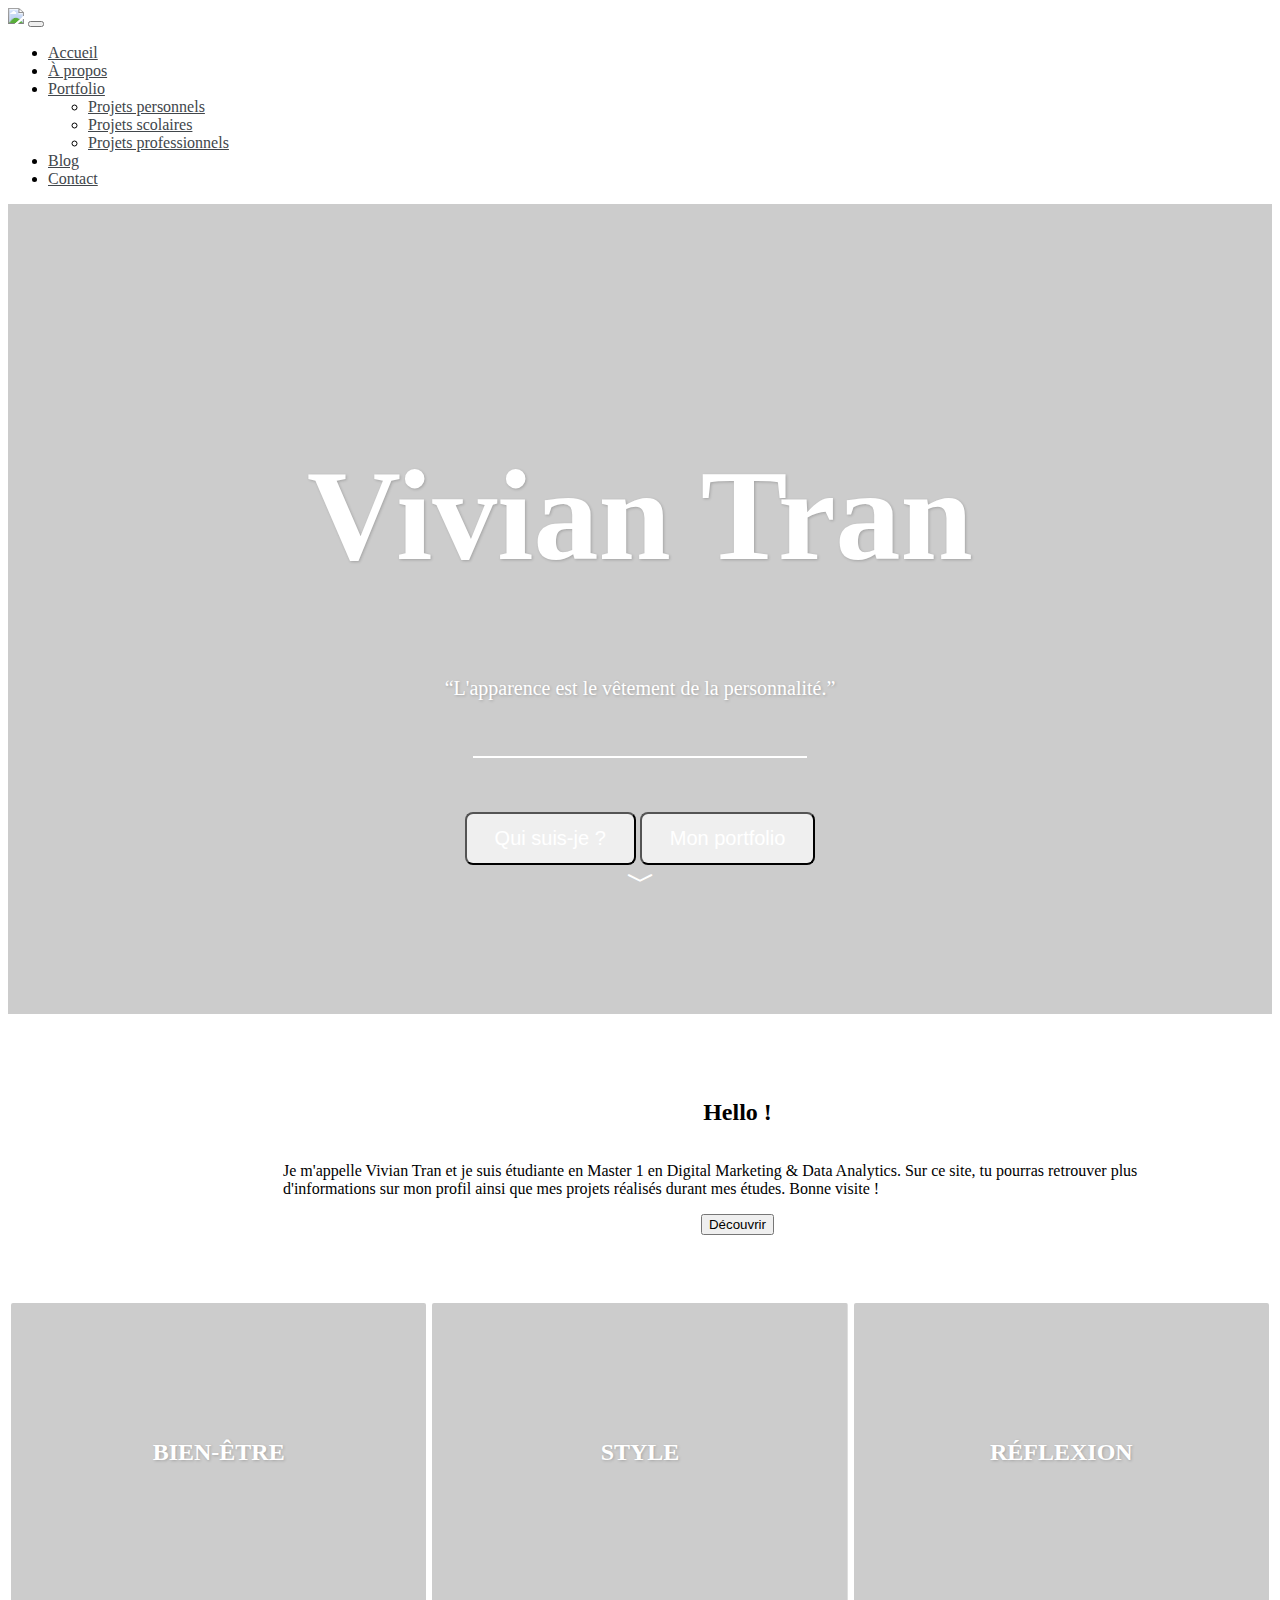
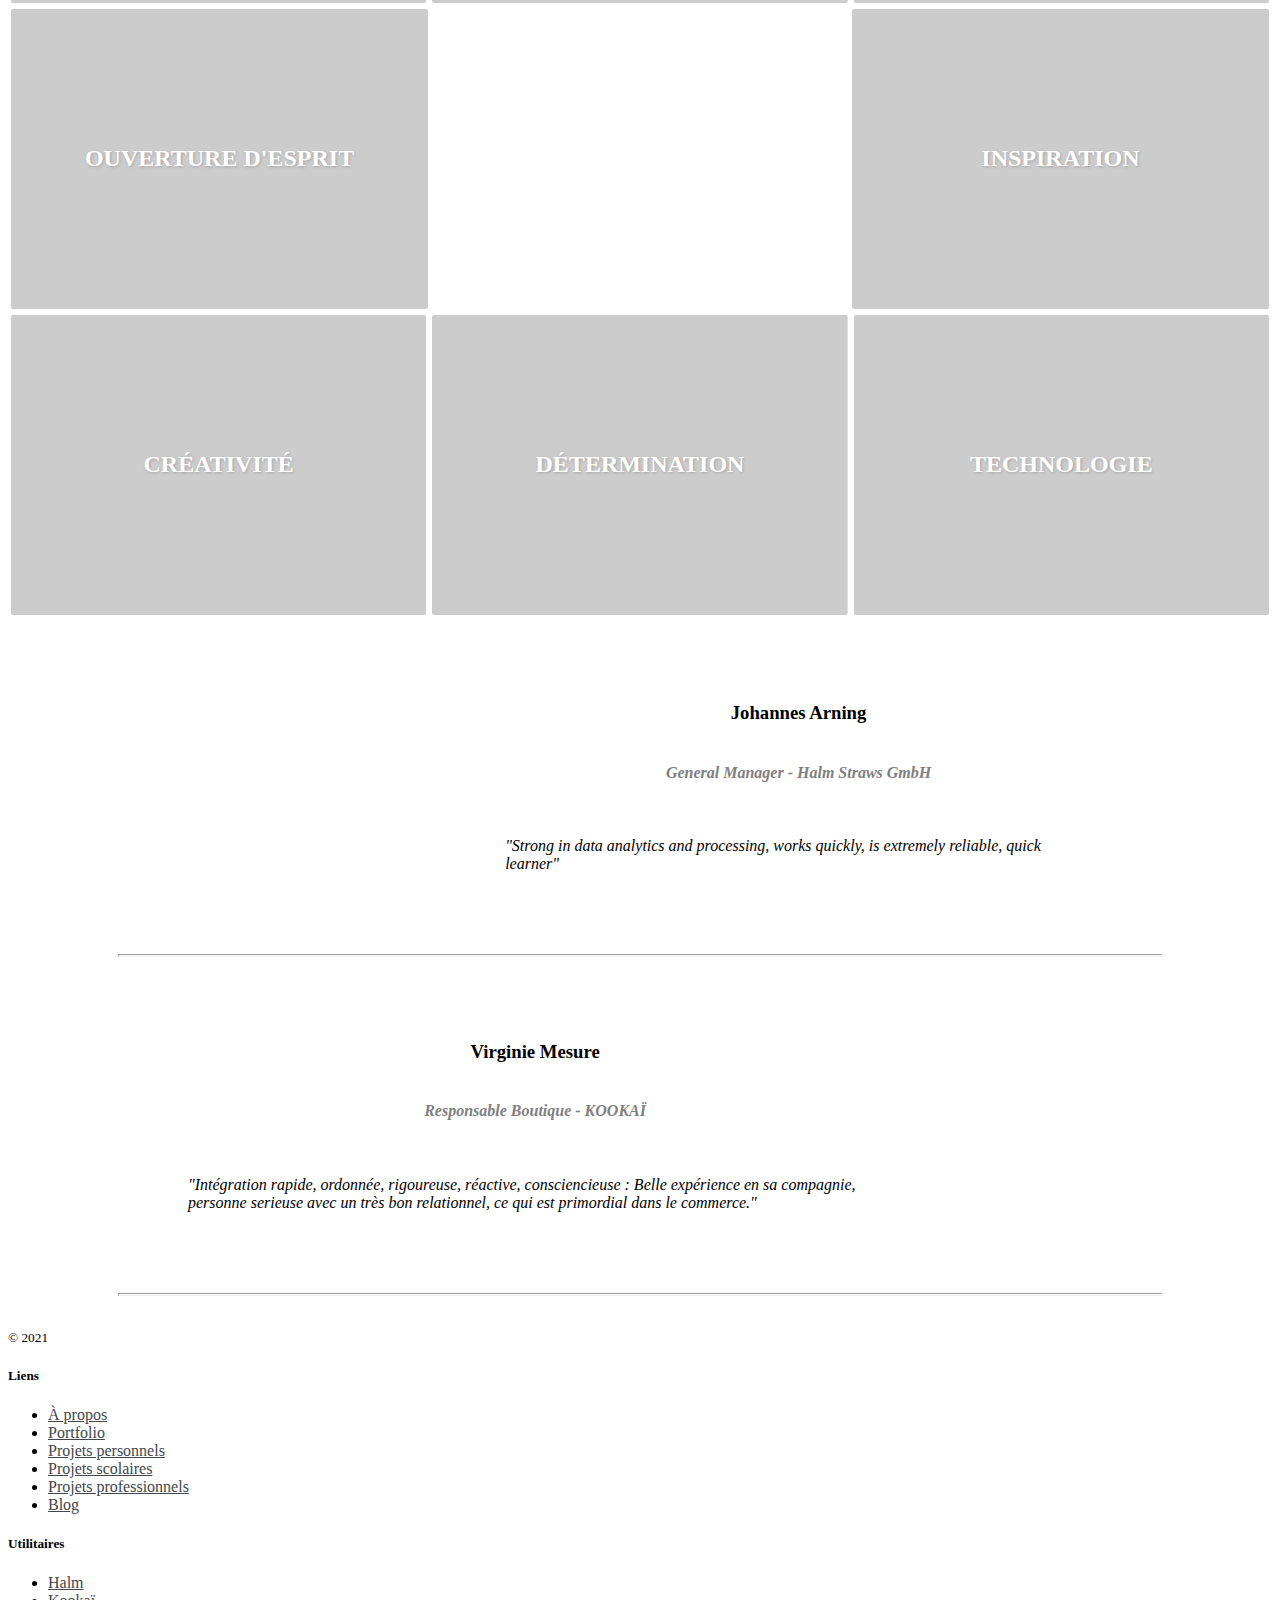
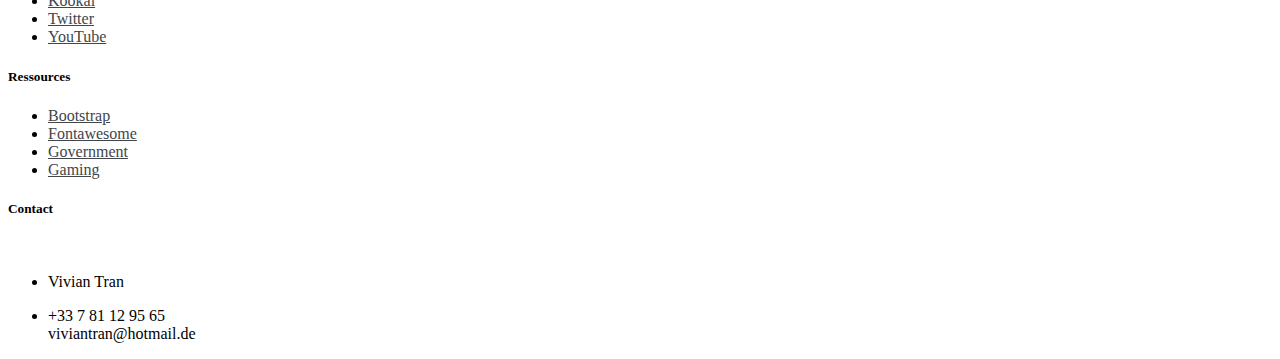
==== index.html @ 2933b95d "update1" ====
<!DOCTYPE html>
<html>	
	<head>
		<meta charset="utf-8">
		<title>Portfolio Vivian Tran</title>

		<link href="https://cdn.jsdelivr.net/npm/bootstrap@5.0.0-beta1/dist/css/bootstrap.min.css" rel="stylesheet" integrity="sha384-giJF6kkoqNQ00vy+HMDP7azOuL0xtbfIcaT9wjKHr8RbDVddVHyTfAAsrekwKmP1" crossorigin="anonymous">
		<link rel="stylesheet" href="https://cdn.jsdelivr.net/npm/bootstrap-icons@1.3.0/font/bootstrap-icons.css">
    <script src="https://kit.fontawesome.com/a283b97068.js" crossorigin="anonymous"></script>
		<link rel="stylesheet" href="css/style.css">
	</head>
	<body>


	<nav class="navbar navbar-expand-lg navbar-light bg-light">
  <div class="container-fluid">
    <a class="navbar-brand" href="index.html"><img src="images/Logo-secondaire-noir.gif" class="logo"></a>
    <button class="navbar-toggler" type="button" data-bs-toggle="collapse" data-bs-target="#navbarNavDropdown" aria-controls="navbarNavDropdown" aria-expanded="false" aria-label="Toggle navigation">
      <span class="navbar-toggler-icon"></span>
    </button>
    <div class="collapse navbar-collapse justify-content-end" id="navbarNavDropdown">
      <ul class="navbar-nav align-items-end">
        <li class="nav-item">
          <a class="nav-link active" aria-current="page" href="index.html">Accueil</a>
        </li>
        <li class="nav-item">
          <a class="nav-link" href="profil.html">À propos</a>
        </li>

        <li class="nav-item dropdown">
          <a class="nav-link dropdown-toggle" href="portfolio.html" id="navbarDropdownMenuLink" role="button" data-bs-toggle="dropdown" aria-expanded="false">
            Portfolio
          </a>
          <ul class="dropdown-menu" aria-labelledby="navbarDropdownMenuLink">
            <li><a class="dropdown-item" href="personnel.html">Projets personnels</a></li>
            <li><a class="dropdown-item" href="scolaire.html">Projets scolaires</a></li>
            <li><a class="dropdown-item" href="professionnel.html">Projets professionnels</a></li>
          </ul>
        </li>
        <li class="nav-item">
          <a class="nav-link" href="blog.html">Blog</a>
        </li>        <li class="nav-item">
          <a class="nav-link" href="contact.html">Contact</a>
        </li>
      </ul>
    </div>
  </div>
</nav>

	<div class="banner">
  		<div class="banner-content">
   			<h1><strong>Vivian Tran</strong></h1>
    		<p>“L'apparence est le vêtement de la personnalité.”</p>
    		<br><br>
    		<center><div class="col-xs-6 col-xs-offset-3 col-sm-4 col-sm-offset-4 border-line" style="border: 1px solid white; width: 50%;"></div></center>
    		<br><br><br>
    		<center><button class="btn btn-outline-light" onclick=window.location.href='profil.html'>Qui suis-je ?</button>
    		<button class="btn btn-outline-light" onclick=window.location.href='portfolio.html'>Mon portfolio</button></center>
  		</div>

  		<div id="contenu-chevron">
		    <div class="d-flex justify-content-center align-items-end" style="margin:auto;">
        		<a href="#section-bas-first"><i class="bi bi-chevron-compact-down" style="font-size: 30px; color: #fff;"></i></a>
    		</div>
		  </div>
	</div>

<div id="section-bas-first" class="container">
	<div class="presentation">
		<img src="images/profil3.png">
		<div class="texte1">
	    	<h2>Hello !</h2>
		    <p>Je m'appelle Vivian Tran et je suis étudiante en Master 1 en Digital Marketing &amp; Data Analytics. Sur ce site, tu pourras retrouver plus d'informations sur mon profil ainsi que mes projets réalisés durant mes études. Bonne visite !</p>
		    <button class="btn btn-outline-dark" onclick="window.location.href='profil.html';">Découvrir</button>
	    </div>
	</div>
</div>

<div class="cards">
  <div class="card-element" style="background-image: linear-gradient(rgba(0,0,0,0.2), rgba(0,0,0,0.2)), url(https://images.unsplash.com/photo-1487700160041-babef9c3cb55?ixid=MXwxMjA3fDB8MHxwaG90by1wYWdlfHx8fGVufDB8fHw%3D&ixlib=rb-1.2.1&auto=format&fit=crop&w=1635&q=80)">
    BIEN-ÊTRE
  </div>

  <div class="card-element" style="background-image: linear-gradient(rgba(0,0,0,0.2), rgba(0,0,0,0.2)), url(https://images.unsplash.com/photo-1551232864-3f0890e580d9?ixid=MXwxMjA3fDB8MHxwaG90by1wYWdlfHx8fGVufDB8fHw%3D&ixlib=rb-1.2.1&auto=format&fit=crop&w=668&q=80)">
    STYLE
  </div>

  <div class="card-element" style="background-image: linear-gradient(rgba(0,0,0,0.2), rgba(0,0,0,0.2)), url(https://images.unsplash.com/reserve/LJIZlzHgQ7WPSh5KVTCB_Typewriter.jpg?ixid=MXwxMjA3fDB8MHxwaG90by1wYWdlfHx8fGVufDB8fHw%3D&ixlib=rb-1.2.1&auto=format&fit=crop&w=682&q=80)">
    RÉFLEXION
  </div>
</div>

<div class="cards">
  <div class="card-element" style="background-image: linear-gradient(rgba(0,0,0,0.2), rgba(0,0,0,0.2)), url(https://images.unsplash.com/photo-1501419737817-eadda6b445e3?ixid=MXwxMjA3fDB8MHxwaG90by1wYWdlfHx8fGVufDB8fHw%3D&ixlib=rb-1.2.1&auto=format&fit=crop&w=1568&q=80)">
    OUVERTURE D'ESPRIT
  </div>
<!--
  <div class="card-element" style="background-image: url(file:///Users/viviantran/Desktop/Projet%20site/images/Logo-secondaire-noir.gif)">
  </div>
-->
  <div class="card-element" style="background-image: linear-gradient(rgba(0,0,0,0.2), rgba(0,0,0,0.2)), url(https://images.unsplash.com/photo-1604537466573-5e94508fd243?ixid=MXwxMjA3fDB8MHxwaG90by1wYWdlfHx8fGVufDB8fHw%3D&ixlib=rb-1.2.1&auto=format&fit=crop&w=1649&q=80)">
    INSPIRATION
  </div>
</div>

<div class="cards">
  <div class="card-element" style="background-image: linear-gradient(rgba(0,0,0,0.2), rgba(0,0,0,0.2)), url(https://images.unsplash.com/photo-1514580426463-fd77dc4d0672?ixid=MXwxMjA3fDB8MHxwaG90by1wYWdlfHx8fGVufDB8fHw%3D&ixlib=rb-1.2.1&auto=format&fit=crop&w=660&q=80)">
    CRÉATIVITÉ
  </div>

  <div class="card-element" style="background-image: linear-gradient(rgba(0,0,0,0.2), rgba(0,0,0,0.2)), url(https://images.unsplash.com/photo-1423068657086-889315a2eba8?ixid=MXwxMjA3fDB8MHxwaG90by1wYWdlfHx8fGVufDB8fHw%3D&ixlib=rb-1.2.1&auto=format&fit=crop&w=1650&q=80)">
    DÉTERMINATION
  </div>

  <div class="card-element" style="background-image: linear-gradient(rgba(0,0,0,0.2), rgba(0,0,0,0.2)), url(https://images.unsplash.com/photo-1471897488648-5eae4ac6686b?ixlib=rb-1.2.1&ixid=MXwxMjA3fDB8MHxwaG90by1wYWdlfHx8fGVufDB8fHw%3D&auto=format&fit=crop&w=668&q=80)">
    TECHNOLOGIE
  </div>
</div>

	<div class="first-part">
		<img src="https://cdn.shopify.com/s/files/1/0250/9049/0473/products/HALM-Wiederverwendbare-strohhalm-gruene-smoothie-erdbeer-shake-20cm-trinkhalme_add91f1c-0cda-48d1-987c-b38d490fe98f_2000x.jpg?v=1604484084">
		  <div class="texte2">
	    	<h3>Johannes Arning</h3>
	    	<h4><i style="color: grey">General Manager - Halm Straws GmbH</i></h4>
	    	<br>
		    <p><i>"Strong in data analytics and processing, works quickly, is extremely reliable, quick learner"</i></p>
	    </div>
	</div>

<hr>

	<div class="second-part">
		<div class="texte2">
	    	<h3>Virginie Mesure</h3>
	    	<h4><i style="color: grey">Responsable Boutique - KOOKAÏ</i></h4>
	    	<br>
		    <p><i>"Intégration rapide, ordonnée, rigoureuse, réactive, consciencieuse : Belle expérience en sa compagnie, personne serieuse avec un très bon relationnel, ce qui est primordial dans le commerce."</i></p>
	    </div>
		<img src="https://media.glassdoor.com/sqll/411876/kookai-squarelogo-1449840880615.png">	</div>
  </div>

<hr>  

<footer class="container py-5">
  <div class="row">
    <div class="col-12 col-md">
      <a href="https://www.facebook.com/viviantn.tran"><i class="fab fa-facebook-f"></i></a>
      <a href="https://www.instagram.com/vivian_tr"><i class="fab fa-instagram"></i></a>
      <a href="https://www.pinterest.fr/viviantn_tran"><i class="fab fa-pinterest"></i></a>
      <a href="https://twitter.com/viviaantran"><i class="fab fa-twitter"></i></a>
      <a href="https://www.linkedin.com/in/viviantn-tran/"><i class="fab fa-linkedin-in"></i></a>
      <a href="https://www.youtube.com/channel/UCB0ZL1xEDXeTkDegW_uNZhg"><i class="fab fa-youtube"></i></a>
      <small class="d-block mb-3 text-muted">© 2021</small>
    </div>
    <div class="col-6 col-md">
      <h5>Liens</h5>
      <ul class="list-unstyled text-small">
        <li><a class="link-secondary" href="profil.html">À propos</a></li>
        <li><a class="link-secondary" href="portfolio.html">Portfolio</a></li>
        <li><a class="link-secondary" href="personnel.html">Projets personnels</a></li>
        <li><a class="link-secondary" href="scolaire.html">Projets scolaires</a></li>
        <li><a class="link-secondary" href="professionnel.html">Projets professionnels</a></li>
        <li><a class="link-secondary" href="blog.html">Blog</a></li>
      </ul>
    </div>
    <div class="col-6 col-md">
      <h5>Utilitaires</h5>
      <ul class="list-unstyled text-small">
        <li><a class="link-secondary" href="https://www.halm.co/">Halm</a></li>
        <li><a class="link-secondary" href="https://www.kookai.fr/">Kookaï</a></li>
        <li><a class="link-secondary" href="#">Twitter</a></li>
        <li><a class="link-secondary" href="#">YouTube</a></li>
      </ul>
    </div>
    <div class="col-6 col-md">
      <h5>Ressources</h5>
      <ul class="list-unstyled text-small">
        <li><a class="link-secondary" href="https://getbootstrap.com/">Bootstrap</a></li>
        <li><a class="link-secondary" href="https://fontawesome.com/">Fontawesome</a></li>
        <li><a class="link-secondary" href="#">Government</a></li>
        <li><a class="link-secondary" href="#">Gaming</a></li>
      </ul>
    </div>
    <div class="col-6 col-md">
      <h5>Contact</h5>
      <ul class="list-unstyled text-small">
        <br>
        <li><p>Vivian Tran</p></li>
        <li><p>+33 7 81 12 95 65 <br> viviantran@hotmail.de</p></li>
      </ul>
    </div>
  </div>
</footer>




    	<script src="https://cdn.jsdelivr.net/npm/bootstrap@5.0.0-beta1/dist/js/bootstrap.bundle.min.js" integrity="sha384-ygbV9kiqUc6oa4msXn9868pTtWMgiQaeYH7/t7LECLbyPA2x65Kgf80OJFdroafW" crossorigin="anonymous"></script>
	</body>
</html>
<!-- end of file -->
---- css/style.css ----
.logo{
	max-width: 33%;
}

.container-fluid {
	width: 100%;
}

#contenu-chevron{
	position: absolute;
    bottom: 5px;
    display: flex;
    width: 100%;
    left: 0;
    height: auto;
}


.banner {
  background-image: linear-gradient(135deg, rgba(0, 0, 0, 0.2) 0%, rgba(0, 0, 0, 0.2) 100%), url(https://images.unsplash.com/photo-1483354483454-4cd359948304?ixid=MXwxMjA3fDB8MHxwaG90by1wYWdlfHx8fGVufDB8fHw%3D&ixlib=rb-1.2.1&auto=format&fit=crop&w=1650&q=80);
  background-size: cover;
  background-repeat: no-repeat;
  height: 90vh;
  display: flex;
}

.banner-content {
  color: white;
  text-shadow: 1px 1px 3px rgba(0,0,0,0.2);
  margin: auto;
}

.banner-content h1 {
	display: flex;
	width: 100%;
	justify-content: center;
	font-size: 130px;
}

.banner-content p {
	display: flex;
	width: 100%;
	justify-content: center;
	font-size: 20px;
}

.banner-content button {
  background-color: none; /* Green */
  color: white;
  padding: 13px 28px;
  text-align: center;
  text-decoration: none;
  display: inline-block;
  font-size: 20px;
  border-radius: 8px;
}

.presentation {
	display: flex;
    margin: 65px 80px 65px 80px;
}

.presentation img {
	width:200px;
   clip-path:ellipse(50% 50%);
   margin-right: 70px;
}

.texte1 {
	display: flex;
	flex-direction: column;
	align-items: center;
}

.cards {
  padding: 3px 0;
  margin: auto;
  display: flex;
  justify-content: space-between;
}

.card-element {
 	width: 33%;
  	background-size: cover;
  	background-position: center;
  	height: 300px;
  	display: flex;
  	justify-content: center;
  	align-items: center;
  	color: white;
  	font-size: 24px;
  	font-weight: bold;
  	text-shadow: 1px 1px 3px rgba(0,0,0,0.2);
  	border-radius: 2px;
  	margin: 0px 3px 0px 3px;
}


hr {
	height: 1px;
	margin: 2rem 110px;
}

.first-part {
	display: flex;
    margin: 65px 180px 65px 180px;	
}

.first-part img {
	width:250px;
   clip-path:ellipse(50% 50%);
   margin-right: 70px;
}

.texte2 {
	display: flex;
	flex-direction: column;
	align-items: center;
}

.second-part {
	display: flex;
    margin: 65px 180px 65px 180px;	
}

.second-part img {
	width:250px;
   clip-path:ellipse(50% 50%);
   margin-left: 70px;
}

a {
  color: #41464b;
}
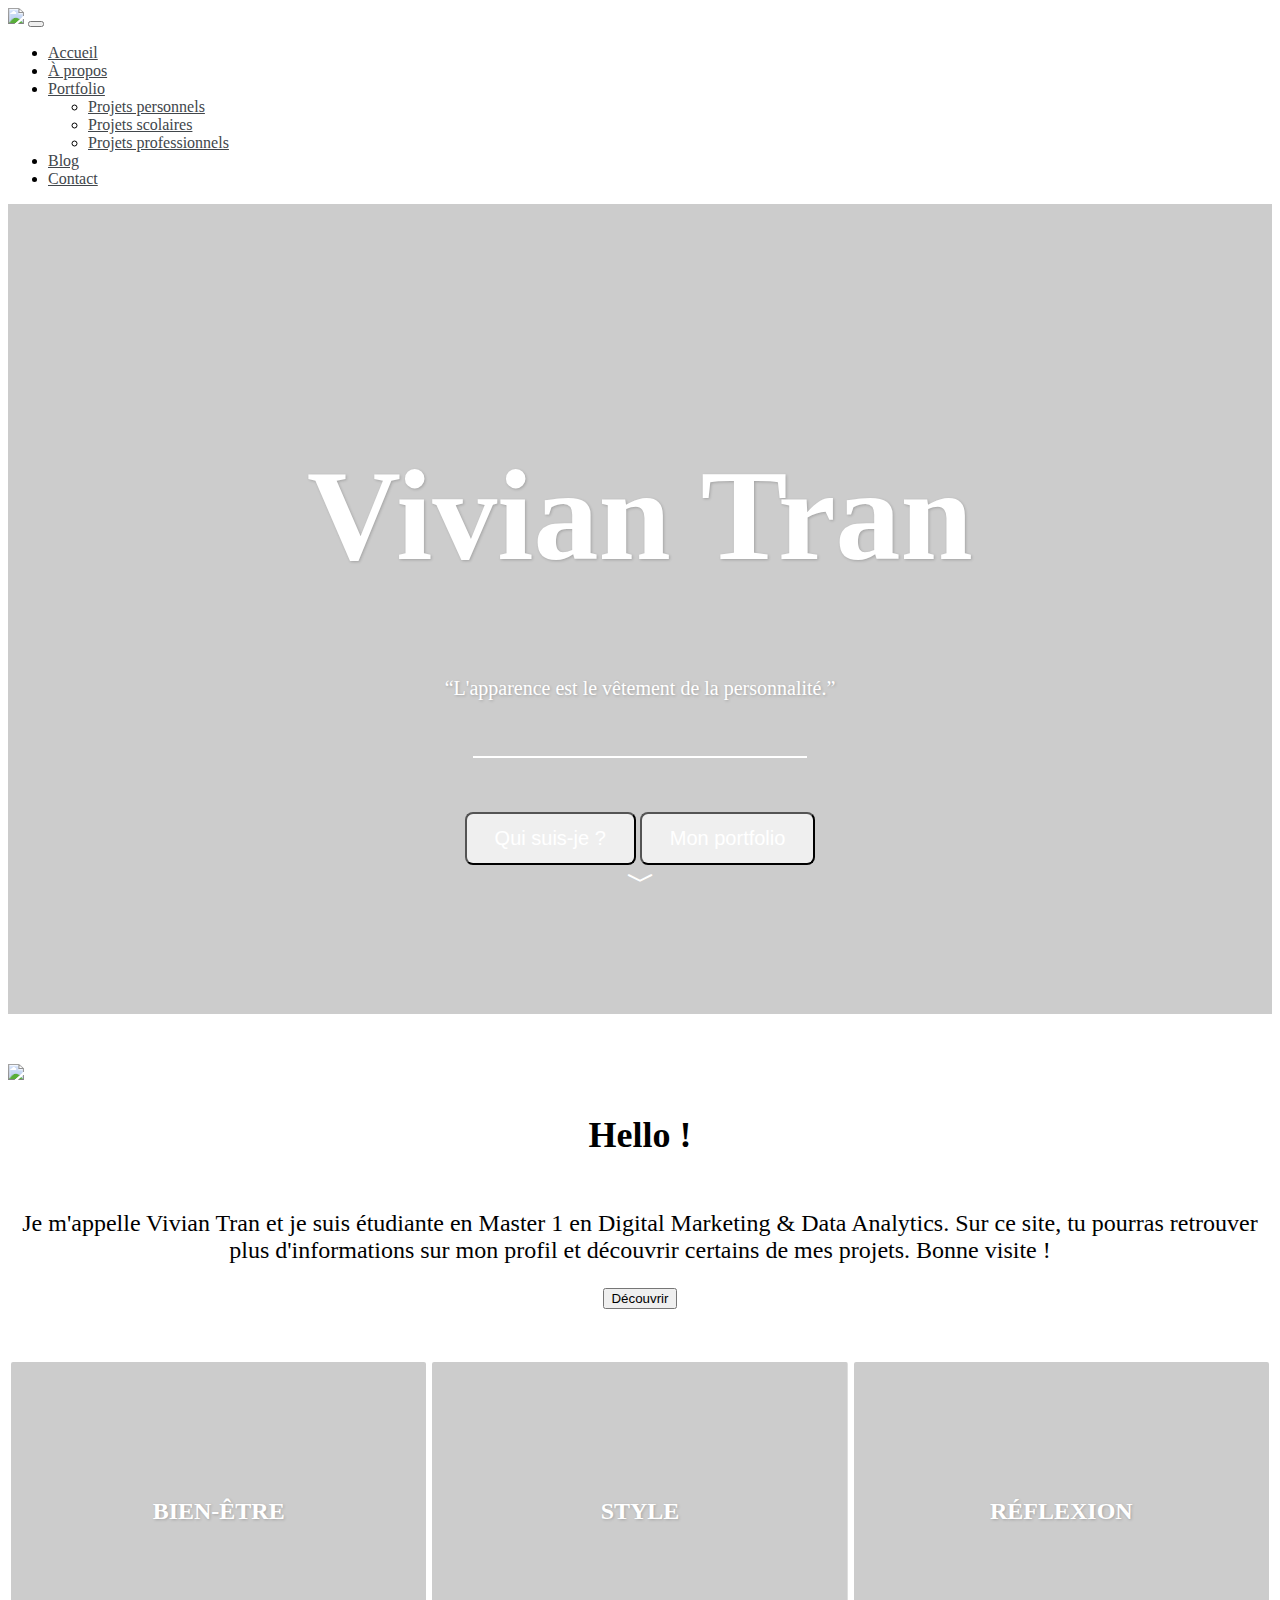
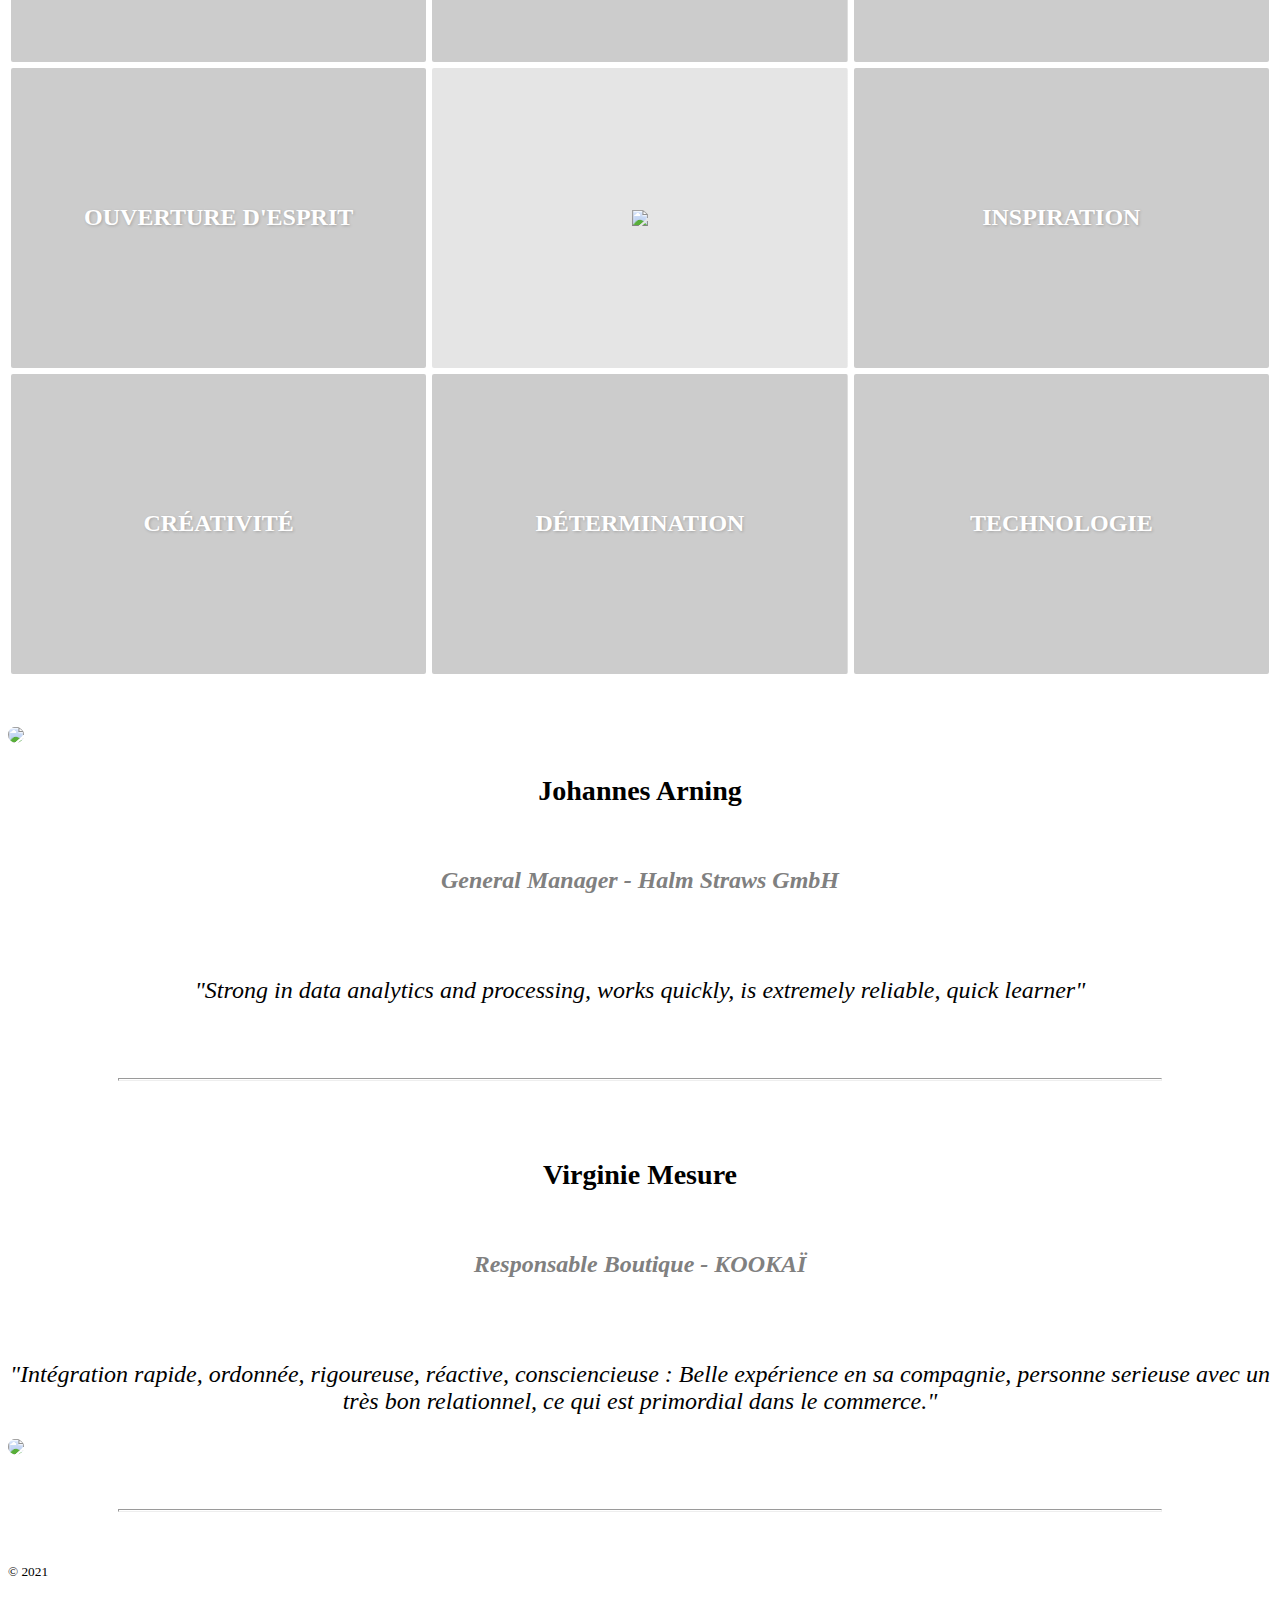
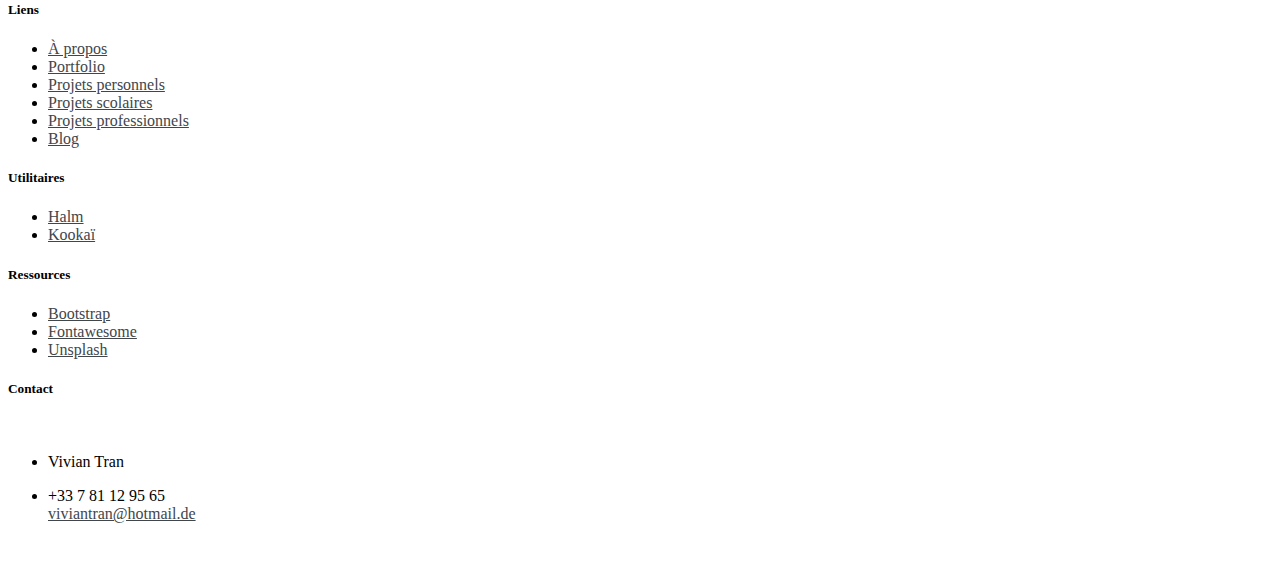
==== commit c2d38371: "last-update" ====
--- a/index.html
+++ b/index.html
@@ -1,18 +1,22 @@
+<!-- lien github -->
+
 <!DOCTYPE html>
 <html>	
 	<head>
 		<meta charset="utf-8">
 		<title>Portfolio Vivian Tran</title>
-
+    <meta name="viewport" content="width=device-width, initial-scale=1.0">
 		<link href="https://cdn.jsdelivr.net/npm/bootstrap@5.0.0-beta1/dist/css/bootstrap.min.css" rel="stylesheet" integrity="sha384-giJF6kkoqNQ00vy+HMDP7azOuL0xtbfIcaT9wjKHr8RbDVddVHyTfAAsrekwKmP1" crossorigin="anonymous">
 		<link rel="stylesheet" href="https://cdn.jsdelivr.net/npm/bootstrap-icons@1.3.0/font/bootstrap-icons.css">
     <script src="https://kit.fontawesome.com/a283b97068.js" crossorigin="anonymous"></script>
 		<link rel="stylesheet" href="css/style.css">
 	</head>
-	<body>
-
-
-	<nav class="navbar navbar-expand-lg navbar-light bg-light">
+
+  <body>
+
+<!-- Navbar -->
+
+<nav class="navbar navbar-expand-lg navbar-light bg-light">
   <div class="container-fluid">
     <a class="navbar-brand" href="index.html"><img src="images/Logo-secondaire-noir.gif" class="logo"></a>
     <button class="navbar-toggler" type="button" data-bs-toggle="collapse" data-bs-target="#navbarNavDropdown" aria-controls="navbarNavDropdown" aria-expanded="false" aria-label="Toggle navigation">
@@ -47,41 +51,48 @@
   </div>
 </nav>
 
-	<div class="banner">
-  		<div class="banner-content">
-   			<h1><strong>Vivian Tran</strong></h1>
-    		<p>“L'apparence est le vêtement de la personnalité.”</p>
-    		<br><br>
-    		<center><div class="col-xs-6 col-xs-offset-3 col-sm-4 col-sm-offset-4 border-line" style="border: 1px solid white; width: 50%;"></div></center>
-    		<br><br><br>
-    		<center><button class="btn btn-outline-light" onclick=window.location.href='profil.html'>Qui suis-je ?</button>
-    		<button class="btn btn-outline-light" onclick=window.location.href='portfolio.html'>Mon portfolio</button></center>
-  		</div>
-
-  		<div id="contenu-chevron">
-		    <div class="d-flex justify-content-center align-items-end" style="margin:auto;">
-        		<a href="#section-bas-first"><i class="bi bi-chevron-compact-down" style="font-size: 30px; color: #fff;"></i></a>
-    		</div>
-		  </div>
+<!-- Bannière -->
+
+<div class="banner">
+	<div class="banner-content">
+			<h1><strong>Vivian Tran</strong></h1>
+		<p>“L'apparence est le vêtement de la personnalité.”</p>
+		<br><br>
+		<center><div class="col-xs-6 col-xs-offset-3 col-sm-4 col-sm-offset-4 border-line" style="border: 1px solid white; width: 50%;"></div></center>
+		<br><br><br>
+		<center><button class="btn btn-outline-light" onclick=window.location.href='profil.html'>Qui suis-je ?</button>
+		<button class="btn btn-outline-light" onclick=window.location.href='portfolio.html'>Mon portfolio</button></center>
 	</div>
+	<div id="contenu-chevron">
+    <div class="d-flex justify-content-center align-items-end" style="margin:auto;">
+    		<a href="#section-bas-first"><i class="bi bi-chevron-compact-down" style="font-size: 30px; color: #fff;"></i></a>
+		</div>
+  </div>
+</div>
+
+<!-- Contenu 1 -->
 
 <div id="section-bas-first" class="container">
-	<div class="presentation">
-		<img src="images/profil3.png">
-		<div class="texte1">
-	    	<h2>Hello !</h2>
-		    <p>Je m'appelle Vivian Tran et je suis étudiante en Master 1 en Digital Marketing &amp; Data Analytics. Sur ce site, tu pourras retrouver plus d'informations sur mon profil ainsi que mes projets réalisés durant mes études. Bonne visite !</p>
-		    <button class="btn btn-outline-dark" onclick="window.location.href='profil.html';">Découvrir</button>
-	    </div>
-	</div>
-</div>
+  <div class="row">
+    <div class="col-12 col-md-3">
+      <img src="images/profil3.png" class="img-fluid">
+    </div>
+    <div class="col-12 col-md-9 partie-une">
+      <h2>Hello !</h2>
+      <p>Je m'appelle Vivian Tran et je suis étudiante en Master 1 en Digital Marketing &amp; Data Analytics. Sur ce site, tu pourras retrouver plus d'informations sur mon profil et découvrir certains de mes projets. Bonne visite !</p>
+      <button class="btn btn-outline-dark" onclick="window.location.href='portfolio.html';">Découvrir</button>
+    </div>
+  </div>
+</div>
+
+<!-- Cards -->
 
 <div class="cards">
   <div class="card-element" style="background-image: linear-gradient(rgba(0,0,0,0.2), rgba(0,0,0,0.2)), url(https://images.unsplash.com/photo-1487700160041-babef9c3cb55?ixid=MXwxMjA3fDB8MHxwaG90by1wYWdlfHx8fGVufDB8fHw%3D&ixlib=rb-1.2.1&auto=format&fit=crop&w=1635&q=80)">
     BIEN-ÊTRE
   </div>
 
-  <div class="card-element" style="background-image: linear-gradient(rgba(0,0,0,0.2), rgba(0,0,0,0.2)), url(https://images.unsplash.com/photo-1551232864-3f0890e580d9?ixid=MXwxMjA3fDB8MHxwaG90by1wYWdlfHx8fGVufDB8fHw%3D&ixlib=rb-1.2.1&auto=format&fit=crop&w=668&q=80)">
+  <div class="card-element" style="background-image: linear-gradient(rgba(0,0,0,0.2), rgba(0,0,0,0.2)), url(https://images.unsplash.com/photo-1551488831-00ddcb6c6bd3?ixlib=rb-1.2.1&ixid=MXwxMjA3fDB8MHxwaG90by1wYWdlfHx8fGVufDB8fHw%3D&auto=format&fit=crop&w=1650&q=80)">
     STYLE
   </div>
 
@@ -94,17 +105,18 @@
   <div class="card-element" style="background-image: linear-gradient(rgba(0,0,0,0.2), rgba(0,0,0,0.2)), url(https://images.unsplash.com/photo-1501419737817-eadda6b445e3?ixid=MXwxMjA3fDB8MHxwaG90by1wYWdlfHx8fGVufDB8fHw%3D&ixlib=rb-1.2.1&auto=format&fit=crop&w=1568&q=80)">
     OUVERTURE D'ESPRIT
   </div>
-<!--
-  <div class="card-element" style="background-image: url(file:///Users/viviantran/Desktop/Projet%20site/images/Logo-secondaire-noir.gif)">
-  </div>
--->
+
+  <div class="card-element logo-noir" style="background-image: linear-gradient(rgba(0,0,0,0.1), rgba(0,0,0,0.1))">
+    <img src="images/Logo-secondaire-noir.gif" class="img-fluid">
+  </div>
+
   <div class="card-element" style="background-image: linear-gradient(rgba(0,0,0,0.2), rgba(0,0,0,0.2)), url(https://images.unsplash.com/photo-1604537466573-5e94508fd243?ixid=MXwxMjA3fDB8MHxwaG90by1wYWdlfHx8fGVufDB8fHw%3D&ixlib=rb-1.2.1&auto=format&fit=crop&w=1649&q=80)">
     INSPIRATION
   </div>
 </div>
 
 <div class="cards">
-  <div class="card-element" style="background-image: linear-gradient(rgba(0,0,0,0.2), rgba(0,0,0,0.2)), url(https://images.unsplash.com/photo-1514580426463-fd77dc4d0672?ixid=MXwxMjA3fDB8MHxwaG90by1wYWdlfHx8fGVufDB8fHw%3D&ixlib=rb-1.2.1&auto=format&fit=crop&w=660&q=80)">
+  <div class="card-element" style="background-image: linear-gradient(rgba(0,0,0,0.2), rgba(0,0,0,0.2)), url(https://images.unsplash.com/photo-1517697471339-4aa32003c11a?ixid=MXwxMjA3fDB8MHxwaG90by1wYWdlfHx8fGVufDB8fHw%3D&ixlib=rb-1.2.1&auto=format&fit=crop&w=1655&q=80)">
     CRÉATIVITÉ
   </div>
 
@@ -117,29 +129,41 @@
   </div>
 </div>
 
-	<div class="first-part">
-		<img src="https://cdn.shopify.com/s/files/1/0250/9049/0473/products/HALM-Wiederverwendbare-strohhalm-gruene-smoothie-erdbeer-shake-20cm-trinkhalme_add91f1c-0cda-48d1-987c-b38d490fe98f_2000x.jpg?v=1604484084">
-		  <div class="texte2">
-	    	<h3>Johannes Arning</h3>
-	    	<h4><i style="color: grey">General Manager - Halm Straws GmbH</i></h4>
-	    	<br>
-		    <p><i>"Strong in data analytics and processing, works quickly, is extremely reliable, quick learner"</i></p>
-	    </div>
-	</div>
+<div class="container">
+  <div class="row">
+    <div class="col-12 col-md-4">
+      <img src="https://cdn.shopify.com/s/files/1/0250/9049/0473/products/HALM-Wiederverwendbare-strohhalm-gruene-smoothie-erdbeer-shake-20cm-trinkhalme_add91f1c-0cda-48d1-987c-b38d490fe98f_2000x.jpg?v=1604484084"class="img-fluid" style="clip-path: ellipse(50% 50%)">
+    </div>
+    <div class="col-12 col-md-8 texte">
+      <h3>Johannes Arning</h3>
+      <h4><i style="color: grey">General Manager - Halm Straws GmbH</i></h4>
+      <br>
+      <p><i>"Strong in data analytics and processing, works quickly, is extremely reliable, quick learner"</i></p>
+    </div>
+  </div>
+</div>
 
 <hr>
 
-	<div class="second-part">
-		<div class="texte2">
-	    	<h3>Virginie Mesure</h3>
-	    	<h4><i style="color: grey">Responsable Boutique - KOOKAÏ</i></h4>
-	    	<br>
-		    <p><i>"Intégration rapide, ordonnée, rigoureuse, réactive, consciencieuse : Belle expérience en sa compagnie, personne serieuse avec un très bon relationnel, ce qui est primordial dans le commerce."</i></p>
-	    </div>
-		<img src="https://media.glassdoor.com/sqll/411876/kookai-squarelogo-1449840880615.png">	</div>
-  </div>
+<!-- Contenu 2 -->
+
+<div class="container">
+  <div class="row">
+    <div class="col-12 col-md-8 texte">
+      <h3>Virginie Mesure</h3>
+      <h4><i style="color: grey">Responsable Boutique - KOOKAÏ</i></h4>
+      <br>
+      <p><i>"Intégration rapide, ordonnée, rigoureuse, réactive, consciencieuse : Belle expérience en sa compagnie, personne serieuse avec un très bon relationnel, ce qui est primordial dans le commerce."</i></p>
+    </div>
+    <div class="col-12 col-md-4">
+      <img src="https://i.pinimg.com/originals/ff/a9/e2/ffa9e2216f1f95f31898f03571d5ea83.gif"class="img-fluid" style="clip-path: ellipse(50% 50%)">
+    </div>
+  </div>
+</div>
 
 <hr>  
+
+<!-- Footer -->
 
 <footer class="container py-5">
   <div class="row">
@@ -168,8 +192,6 @@
       <ul class="list-unstyled text-small">
         <li><a class="link-secondary" href="https://www.halm.co/">Halm</a></li>
         <li><a class="link-secondary" href="https://www.kookai.fr/">Kookaï</a></li>
-        <li><a class="link-secondary" href="#">Twitter</a></li>
-        <li><a class="link-secondary" href="#">YouTube</a></li>
       </ul>
     </div>
     <div class="col-6 col-md">
@@ -177,8 +199,7 @@
       <ul class="list-unstyled text-small">
         <li><a class="link-secondary" href="https://getbootstrap.com/">Bootstrap</a></li>
         <li><a class="link-secondary" href="https://fontawesome.com/">Fontawesome</a></li>
-        <li><a class="link-secondary" href="#">Government</a></li>
-        <li><a class="link-secondary" href="#">Gaming</a></li>
+        <li><a class="link-secondary" href="https://unsplash.com/">Unsplash</a></li>
       </ul>
     </div>
     <div class="col-6 col-md">
@@ -186,16 +207,17 @@
       <ul class="list-unstyled text-small">
         <br>
         <li><p>Vivian Tran</p></li>
-        <li><p>+33 7 81 12 95 65 <br> viviantran@hotmail.de</p></li>
+        <li><p>+33 7 81 12 95 65 <br> <a href="mailto:viviantran@hotmail.de">viviantran@hotmail.de</a></p></li>
       </ul>
     </div>
   </div>
 </footer>
 
 
-
-
-    	<script src="https://cdn.jsdelivr.net/npm/bootstrap@5.0.0-beta1/dist/js/bootstrap.bundle.min.js" integrity="sha384-ygbV9kiqUc6oa4msXn9868pTtWMgiQaeYH7/t7LECLbyPA2x65Kgf80OJFdroafW" crossorigin="anonymous"></script>
+    <script src="https://cdn.jsdelivr.net/npm/bootstrap@5.0.0-beta1/dist/js/bootstrap.bundle.min.js" integrity="sha384-ygbV9kiqUc6oa4msXn9868pTtWMgiQaeYH7/t7LECLbyPA2x65Kgf80OJFdroafW" crossorigin="anonymous"></script>
+
 	</body>
+
 </html>
+
 <!-- end of file -->--- a/css/style.css
+++ b/css/style.css
@@ -1,3 +1,5 @@
+/* Navbar */
+
 .logo{
 	max-width: 33%;
 }
@@ -6,15 +8,16 @@
 	width: 100%;
 }
 
-#contenu-chevron{
+#contenu-chevron {
 	position: absolute;
-    bottom: 5px;
-    display: flex;
-    width: 100%;
-    left: 0;
-    height: auto;
+  bottom: 5px;
+  display: flex;
+  width: 100%;
+  left: 0;
+  height: auto;
 }
 
+/* Bannière */
 
 .banner {
   background-image: linear-gradient(135deg, rgba(0, 0, 0, 0.2) 0%, rgba(0, 0, 0, 0.2) 100%), url(https://images.unsplash.com/photo-1483354483454-4cd359948304?ixid=MXwxMjA3fDB8MHxwaG90by1wYWdlfHx8fGVufDB8fHw%3D&ixlib=rb-1.2.1&auto=format&fit=crop&w=1650&q=80);
@@ -45,7 +48,7 @@
 }
 
 .banner-content button {
-  background-color: none; /* Green */
+  background-color: none;
   color: white;
   padding: 13px 28px;
   text-align: center;
@@ -55,22 +58,23 @@
   border-radius: 8px;
 }
 
-.presentation {
-	display: flex;
-    margin: 65px 80px 65px 80px;
+/* Contenu 1 */
+
+.container {
+  margin-top: 50px;
+  margin-bottom: 50px;
 }
 
-.presentation img {
-	width:200px;
-   clip-path:ellipse(50% 50%);
-   margin-right: 70px;
+.partie-une {
+  display: flex;
+  flex-direction: column;
+  align-items: center;
+  text-align: center;
+  font-size: x-large;
+  margin: auto;
 }
 
-.texte1 {
-	display: flex;
-	flex-direction: column;
-	align-items: center;
-}
+/* Cards */
 
 .cards {
   padding: 3px 0;
@@ -81,54 +85,70 @@
 
 .card-element {
  	width: 33%;
-  	background-size: cover;
-  	background-position: center;
-  	height: 300px;
-  	display: flex;
-  	justify-content: center;
-  	align-items: center;
-  	color: white;
-  	font-size: 24px;
-  	font-weight: bold;
-  	text-shadow: 1px 1px 3px rgba(0,0,0,0.2);
-  	border-radius: 2px;
-  	margin: 0px 3px 0px 3px;
+	background-size: cover;
+	background-position: center;
+	height: 300px;
+	display: flex;
+	justify-content: center;
+	align-items: center;
+	color: white;
+	font-size: 24px;
+	font-weight: bold;
+	text-shadow: 1px 1px 3px rgba(0,0,0,0.2);
+	border-radius: 2px;
+	margin: 0px 3px 0px 3px;
 }
 
+/* Contenu 2 */
 
 hr {
 	height: 1px;
 	margin: 2rem 110px;
 }
 
-.first-part {
-	display: flex;
-    margin: 65px 180px 65px 180px;	
+
+.texte {
+  display: flex;
+  flex-direction: column;
+  align-items: center;
+  text-align: center;
+  font-size: x-large;
+  margin: auto;
 }
 
-.first-part img {
-	width:250px;
-   clip-path:ellipse(50% 50%);
-   margin-right: 70px;
-}
-
-.texte2 {
-	display: flex;
-	flex-direction: column;
-	align-items: center;
-}
-
-.second-part {
-	display: flex;
-    margin: 65px 180px 65px 180px;	
-}
-
-.second-part img {
-	width:250px;
-   clip-path:ellipse(50% 50%);
-   margin-left: 70px;
-}
+/* Footer */
 
 a {
   color: #41464b;
 }
+
+/* Responsive */
+
+@media screen and (max-width: 600px) {
+
+  .banner {
+    padding: 30px 25px;
+    height: 600px;
+    width: 100%;
+  }
+
+  .banner-content h1 {
+    font-size: 80px;
+}
+
+  .img-fluid {
+    height: 170px;
+  }
+
+  .col-12 {
+    display: flex;
+    justify-content: center;
+  }
+
+  #contenu-chevron {
+    height: 400px;
+  }
+
+}
+
+
